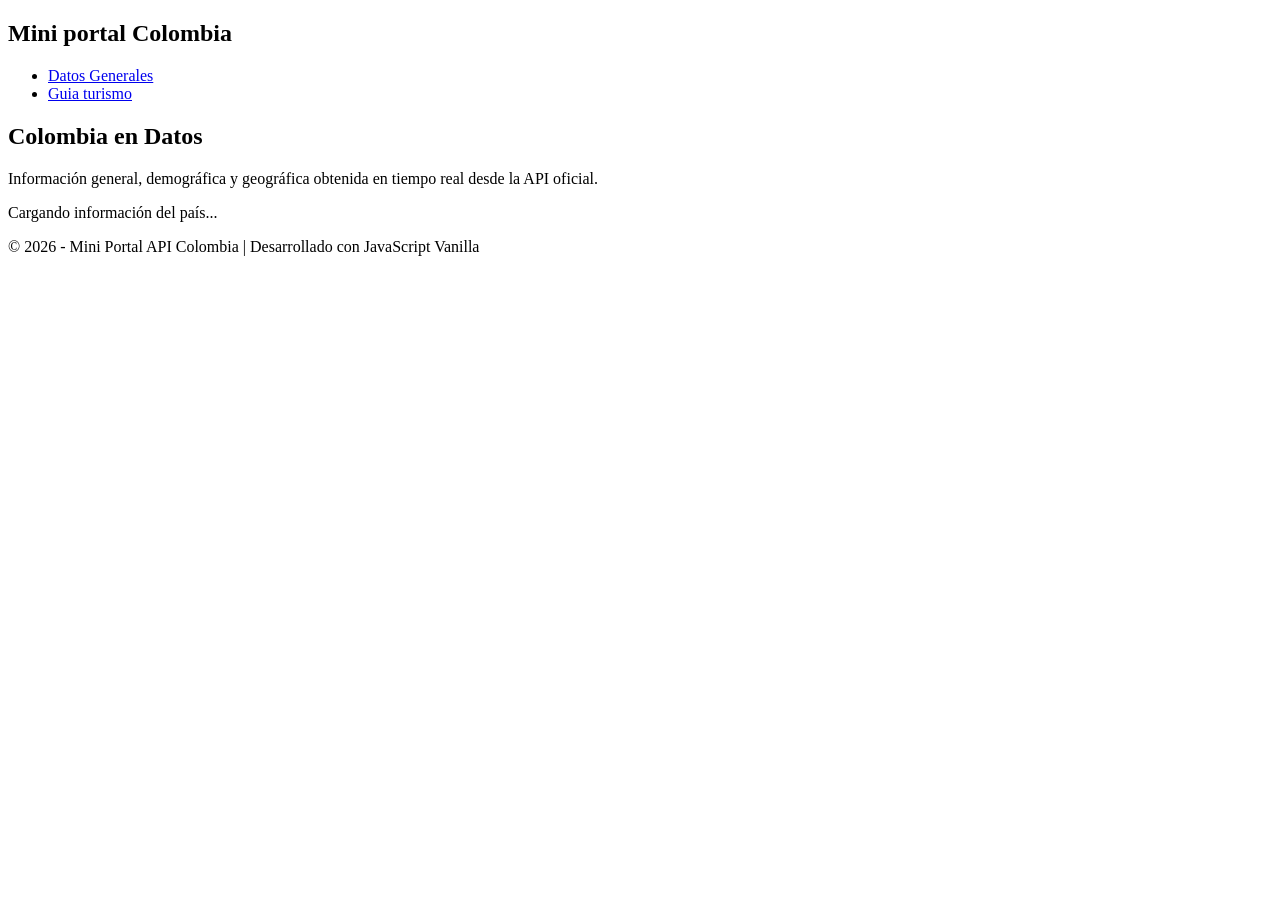
==== index.html @ 44c48192 "feat:" ====
<!DOCTYPE html>
<html lang="es">
<head>
    <meta charset="UTF-8">
    <meta name="viewport" content="width=device-width, initial-scale=1.0">
    <title>Colombia en datos - Mini Portal</title>
    <link rel = "stylesheet" href="./css/main.css">
    <link rel = "stylesheet" href="./css/index.css">
    <link rel = "icon" type="images/svg" href="./images/favicon.svg"
</head>
<body>
    
    <header>
        <nav class = "navbar">
            <h1> Mini portal Colombia </h1>
            <ul class = "nav.links">
                <li> <a href="index.html" class="active"> Datos Generales</a></li>
                <li> <a href="turismo.html"> Guia turismo</a></li>
            </ul>
        </nav>
    </header>

    <main class="container">
        <section class="hero">
            <h2>Colombia en Datos</h2>
            <p>Información general, demográfica y geográfica obtenida en tiempo real desde la API oficial.</p>
        </section>

        <!-- Contenedor para el mensaje de carga -->
        <div id="loading" class="loading">Cargando información del país...</div>

        <!-- Contenedor donde se renderizarán los datos dinámicamente -->
        <section id="country-container" class="country-grid"></section>

        <footer>
        <p>&copy; 2026 - Mini Portal API Colombia | Desarrollado con JavaScript Vanilla</p>
    </footer>

    <script src="./js/index.js"></script>
    
    </main>
</body>
</html>
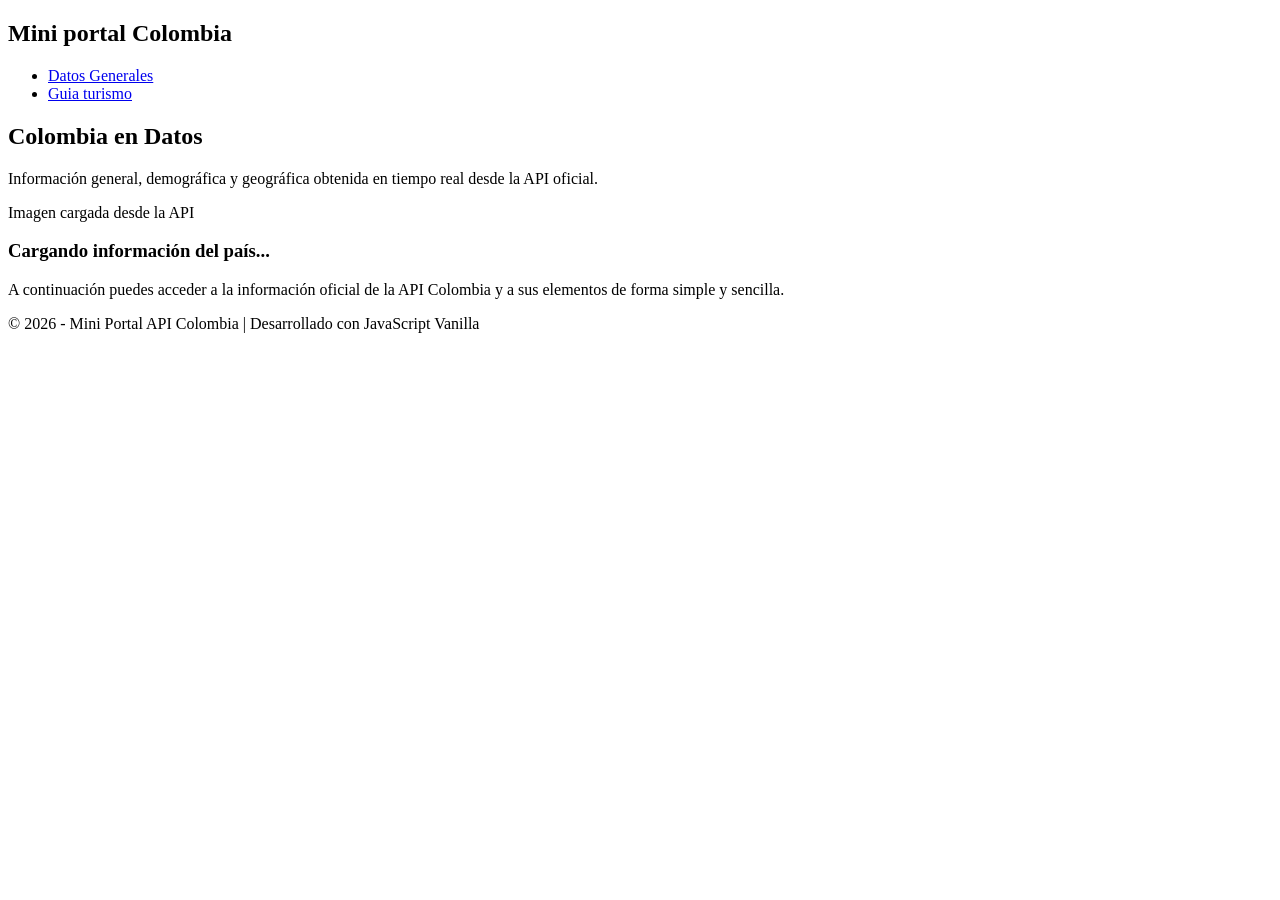
==== commit 0d36d583: "feat:" ====
--- a/index.html
+++ b/index.html
@@ -1,43 +1,60 @@
 <!DOCTYPE html>
 <html lang="es">
+    
 <head>
     <meta charset="UTF-8">
     <meta name="viewport" content="width=device-width, initial-scale=1.0">
     <title>Colombia en datos - Mini Portal</title>
     <link rel = "stylesheet" href="./css/main.css">
     <link rel = "stylesheet" href="./css/index.css">
-    <link rel = "icon" type="images/svg" href="./images/favicon.svg"
+    <link rel = "icon" type="images/svg" href="./images/favicon.svg">
 </head>
+
 <body>
     
     <header>
         <nav class = "navbar">
             <h1> Mini portal Colombia </h1>
-            <ul class = "nav.links">
+            <ul class = "nav-links">
                 <li> <a href="index.html" class="active"> Datos Generales</a></li>
                 <li> <a href="turismo.html"> Guia turismo</a></li>
             </ul>
         </nav>
     </header>
 
-    <main class="container">
-        <section class="hero">
-            <h2>Colombia en Datos</h2>
-            <p>Información general, demográfica y geográfica obtenida en tiempo real desde la API oficial.</p>
+    <main>
+
+        <section class="hero-1">
+            <div class="hero-1-content">
+                <div class = "herp-1-text">
+                    <h2>Colombia en Datos</h2>
+                    <p>Información general, demográfica y geográfica obtenida en tiempo real desde la API oficial.</p>
+                    <!--Boton creado desde js (Guia turismo)-->
+                </div>
+                <div class="img-api" id="hero-1-flag-container">
+                    <span>Imagen cargada desde la API</span>
+            </div>
         </section>
 
         <!-- Contenedor para el mensaje de carga -->
-        <div id="loading" class="loading">Cargando información del país...</div>
+        <section class="status-section">
+            <h3 id="loading" class="loading">Cargando información del país...</h3>
+            <p class="status-descripcion">A continuación puedes acceder a la información oficial de la API Colombia y a sus elementos de forma simple y sencilla.</p>
+            <!--Boton creado desde js (Buscar informacion)-->
+        </section>
 
         <!-- Contenedor donde se renderizarán los datos dinámicamente -->
-        <section id="country-container" class="country-grid"></section>
+        <section class="results-dark">
+            <div id="country-container" class="result-warpper"></div>
+            <!--Informacion traida desde js-->
+    </main>
 
-        <footer>
+    <script src="./js/index.js"></script>
+
+</body>
+
+    <footer>
         <p>&copy; 2026 - Mini Portal API Colombia | Desarrollado con JavaScript Vanilla</p>
     </footer>
 
-    <script src="./js/index.js"></script>
-    
-    </main>
-</body>
 </html>
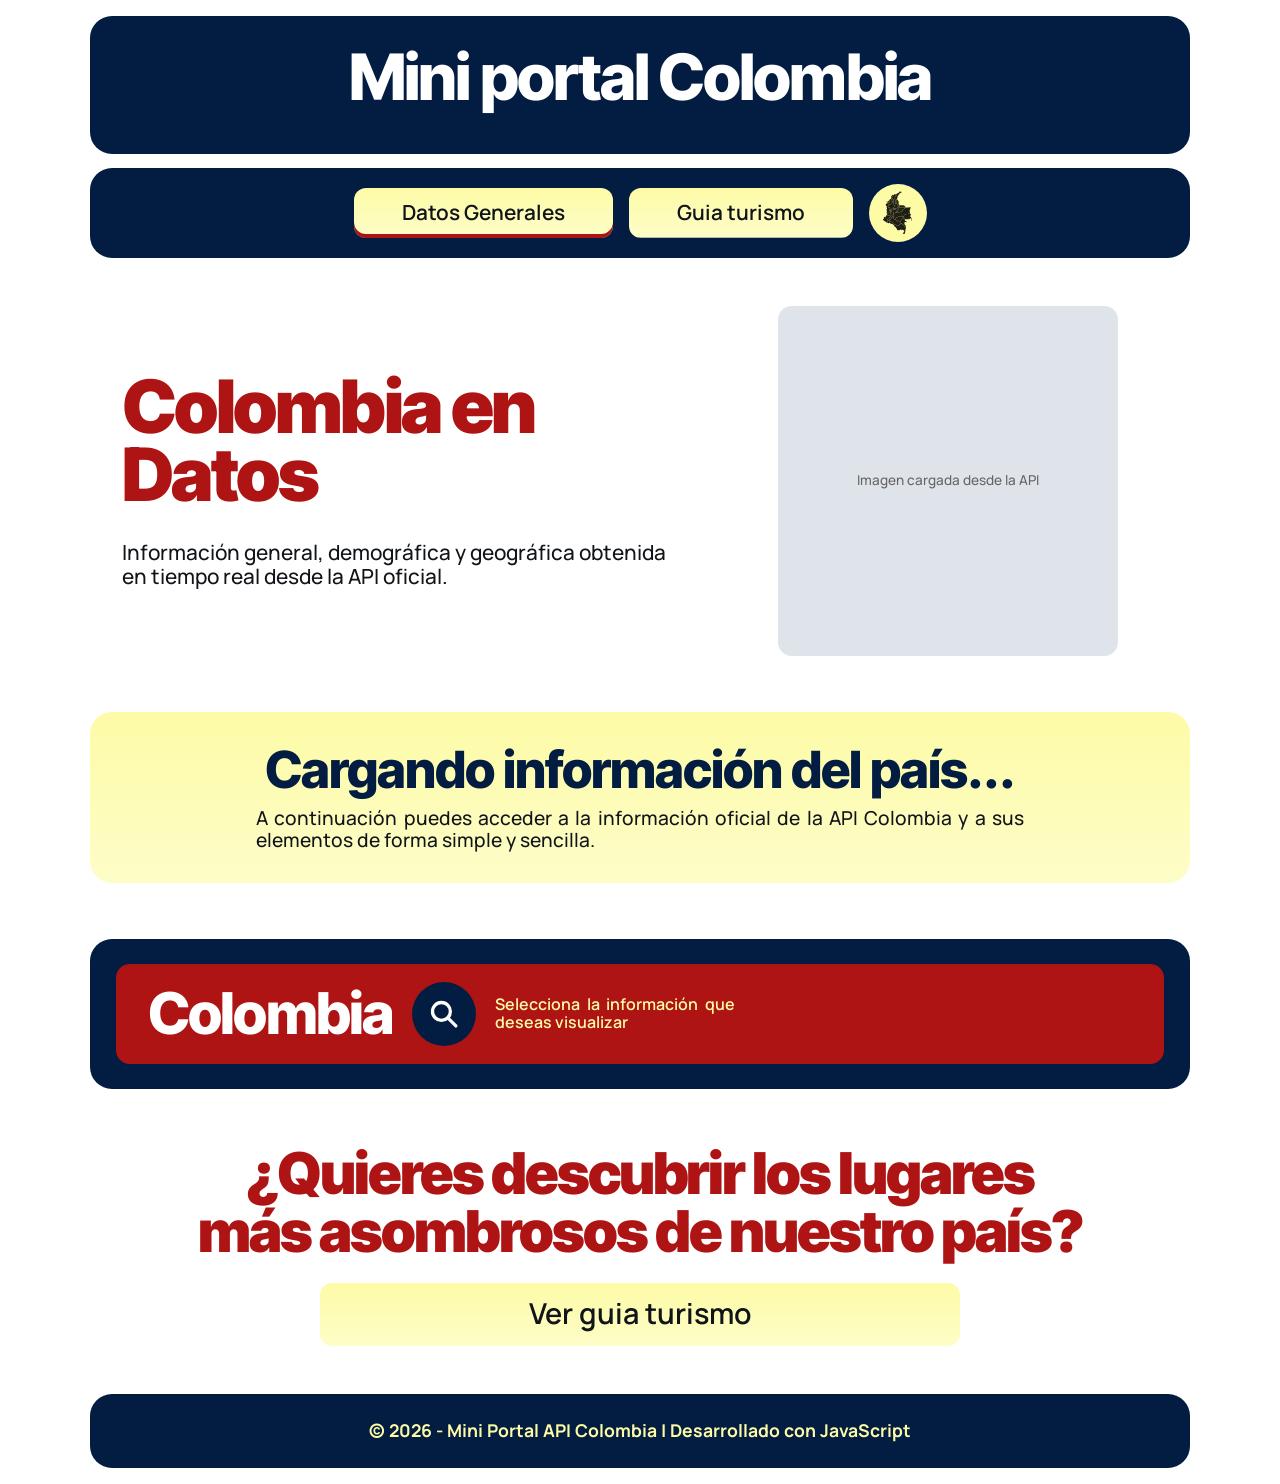
==== commit 7d5a2c5a: "feat: :art: Estructura del diseño en CSS Modificacion de clases desntro de los html para la buena vi" ====
--- a/index.html
+++ b/index.html
@@ -18,20 +18,21 @@
             <ul class = "nav-links">
                 <li> <a href="index.html" class="active"> Datos Generales</a></li>
                 <li> <a href="turismo.html"> Guia turismo</a></li>
+                <li> <img src="images/mapa.svg"></li>
             </ul>
         </nav>
     </header>
 
     <main>
 
-        <section class="hero-1">
-            <div class="hero-1-content">
-                <div class = "herp-1-text">
+        <section class="hero">
+            <div class="hero-content">
+                <div class = "hero-text">
                     <h2>Colombia en Datos</h2>
                     <p>Información general, demográfica y geográfica obtenida en tiempo real desde la API oficial.</p>
                     <!--Boton creado desde js (Guia turismo)-->
                 </div>
-                <div class="img-api" id="hero-1-flag-container">
+                <div class="img-api" id="hero-flag-container-1">
                     <span>Imagen cargada desde la API</span>
             </div>
         </section>
@@ -44,9 +45,28 @@
         </section>
 
         <!-- Contenedor donde se renderizarán los datos dinámicamente -->
-        <section class="results-dark">
-            <div id="country-container" class="result-warpper"></div>
-            <!--Informacion traida desde js-->
+        <section class="results">
+            <div id="country-container" class="result-warpper">
+                <h2 class="result-title">Colombia</h2>
+                <p class="information">Selecciona la información que deseas visualizar</p>
+                <a href="#arrive-information" class="btn-icon">
+                    <img scr="">
+                </a>
+            </div>
+
+            <div id="arrive-information">
+                <!--Informacion traida desde js-->
+            </div>
+
+            <div id="show-information">
+                <!--Aqui se vera el resultado de la busqueda-->
+            </div>
+        </section>
+
+        <section class="extra-info">
+            <h2>¿Quieres descubrir los lugares más asombrosos de nuestro país? </h2>
+            <a class="btn-turismo" href="turismo.html"> Ver guia turismo</a>
+        </section>
     </main>
 
     <script src="./js/index.js"></script>
@@ -54,7 +74,6 @@
 </body>
 
     <footer>
-        <p>&copy; 2026 - Mini Portal API Colombia | Desarrollado con JavaScript Vanilla</p>
+        <p>&copy; 2026 - Mini Portal API Colombia | Desarrollado con JavaScript</p>
     </footer>
-
 </html>
--- a/css/main.css
+++ b/css/main.css
@@ -0,0 +1,272 @@
+@import url('https://fonts.googleapis.com/css2?family=Inter+Tight:ital,wght@0,100..900;1,100..900&family=Manrope:wght@200..800&display=swap');
+
+/* ---------- Variables ---------- */
+:root {
+    --azul: #031d42;
+    --azul-2: #062b60;
+    --rojo: #ae1414;
+    --rojo-oscuro: #830d0d;
+    --amarillo: #fdfba6;
+    --amarillo-claro: #fdfdc8;
+    --negro: #111418;
+    --blanco: #ffffff;
+    --grad-amarillo: linear-gradient(180deg, var(--amarillo), var(--amarillo-claro));
+
+    --fuente-titulo: "Inter Tight", system-ui, sans-serif;
+    --fuente-texto: "Manrope", system-ui, sans-serif;
+
+    --radio: 22px;
+    --radio-md: 14px;
+    --ancho: 1100px;
+    --ease: cubic-bezier(0.22, 0.8, 0.3, 1);
+}
+
+/* ---------- Reset ---------- */
+*,
+*::before,
+*::after {
+    box-sizing: border-box;
+    margin: 0;
+    padding: 0;
+}
+
+html {
+    scroll-behavior: smooth;
+}
+
+body {
+    min-height: 100vh;
+    display: flex;
+    flex-direction: column;
+    font-family: var(--fuente-texto);
+    font-weight: 500;
+    line-height: 1.3;
+    color: var(--negro);
+    background: var(--blanco);
+}
+
+h1, h2, h3 {
+    font-family: var(--fuente-titulo);
+    line-height: 1;
+}
+
+img { max-width: 100%; display: block; }
+ul { list-style: none; }
+a { color: inherit; text-decoration: none; }
+
+:focus-visible {
+    outline: 3px solid var(--rojo);
+    outline-offset: 3px;
+}
+
+/* ---------- Ancho de página (con margen lateral como en el boceto) ---------- */
+header,
+main,
+footer {
+    width: min(var(--ancho), 100% - 2rem);
+    margin-inline: auto;
+}
+
+main {
+    flex: 1;
+    display: flex;
+    flex-direction: column;
+    gap: clamp(2rem, 5vw, 3.5rem);
+    padding-block: clamp(1.5rem, 4vw, 3rem);
+}
+
+/* ---------- Header: caja del título + caja de navegación ---------- */
+header { padding-top: 1rem; }
+
+.navbar {
+    display: flex;
+    flex-direction: column;
+    gap: 0.9rem;
+}
+
+.navbar h1 {
+    background: var(--azul);
+    color: var(--blanco);
+    border-radius: var(--radio);
+    padding: clamp(1.2rem, 4vw, 1.8rem) 1rem clamp(1.8rem, 5vw, 2.8rem);
+    text-align: center;
+    font-weight: 800;
+    font-size: clamp(2rem, 6vw, 4rem);
+    letter-spacing: -0.03em;
+    animation: caer 0.7s var(--ease) both;
+}
+
+.nav-links {
+    background: var(--azul);
+    border-radius: var(--radio);
+    padding: 1rem;
+    display: flex;
+    justify-content: center;
+    align-items: center;
+    flex-wrap: wrap;
+    gap: 1rem;
+    animation: aparecer 0.7s 0.15s var(--ease) both;
+}
+
+.nav-links li { display: flex; }
+
+/* Botón amarillo; al pasar el mouse se rellena de rojo con un barrido */
+.nav-links a {
+    display: block;
+    padding: 0.7rem clamp(1.2rem, 5vw, 3rem);
+    border-radius: 12px;
+    color: var(--negro);
+    font-weight: 600;
+    font-size: clamp(0.95rem, 2.4vw, 1.3rem);
+    background-image: linear-gradient(var(--rojo), var(--rojo)), var(--grad-amarillo);
+    background-repeat: no-repeat;
+    background-position: left center, center;
+    background-size: 0% 100%, 100% 100%;
+    transition: background-size 0.45s var(--ease), color 0.3s, transform 0.3s var(--ease), box-shadow 0.3s;
+}
+
+.nav-links a:hover,
+.nav-links a:focus-visible {
+    background-size: 100% 100%, 100% 100%;
+    color: var(--blanco);
+    transform: translateY(-3px);
+    box-shadow: 0 10px 18px rgba(0, 0, 0, 0.35);
+}
+
+.nav-links a.active {
+    box-shadow: inset 0 -4px 0 var(--rojo);
+}
+
+.nav-links a.active:hover {
+    box-shadow: 0 10px 18px rgba(0, 0, 0, 0.35);
+}
+
+/* Círculo del icono (img del mapa de Colombia) */
+.nav-links img {
+    width: clamp(44px, 8vw, 58px);
+    aspect-ratio: 1;
+    border-radius: 50%;
+    background: var(--amarillo);
+    object-fit: contain;
+    padding: 0.45rem;
+    transition: transform 0.6s var(--ease);
+}
+
+.nav-links img:hover { transform: rotate(360deg) scale(1.08); }
+
+/* ---------- Botones generales (también los creados desde JS) ---------- */
+button,
+.btn {
+    font-family: var(--fuente-texto);
+    font-size: 1rem;
+    font-weight: 700;
+    color: var(--blanco);
+    background: var(--rojo);
+    border: 0;
+    border-radius: 999px;
+    padding: 0.7rem 1.6rem;
+    cursor: pointer;
+    box-shadow: 0 4px 0 var(--rojo-oscuro);
+    transition: transform 0.25s var(--ease), box-shadow 0.25s, background-color 0.25s, color 0.25s;
+}
+
+button:hover,
+.btn:hover {
+    background: #c41919;
+    transform: translateY(-3px);
+    box-shadow: 0 7px 0 var(--rojo-oscuro), 0 14px 22px rgba(174, 20, 20, 0.3);
+}
+
+button:active,
+.btn:active {
+    transform: translateY(2px);
+    box-shadow: 0 2px 0 var(--rojo-oscuro);
+}
+
+/* ---------- Campos de texto (buscador) ---------- */
+input,
+select {
+    width: 100%;
+    font-family: var(--fuente-texto);
+    font-size: clamp(0.95rem, 2.4vw, 1.2rem);
+    font-weight: 500;
+    color: #333;
+    text-align: center;
+    background: var(--grad-amarillo);
+    border: 0;
+    border-radius: 12px;
+    padding: 0.9rem 1rem;
+    transition: transform 0.3s var(--ease), box-shadow 0.3s;
+}
+
+input::placeholder { color: #55555f; }
+
+input:hover { transform: translateY(-2px); }
+
+input:focus {
+    outline: none;
+    transform: translateY(-2px);
+    box-shadow: 0 0 0 4px rgba(253, 251, 166, 0.45);
+}
+
+/* ---------- Footer ---------- */
+footer {
+    margin-bottom: 1rem;
+    padding: 1.6rem 1rem;
+    background: var(--azul);
+    border-radius: var(--radio);
+    color: var(--amarillo);
+    text-align: center;
+    font-weight: 700;
+    font-size: clamp(0.8rem, 2vw, 1.1rem);
+}
+
+/* ---------- Animaciones ---------- */
+@keyframes aparecer {
+    from { opacity: 0; transform: translateY(18px); }
+    to   { opacity: 1; transform: none; }
+}
+
+@keyframes caer {
+    from { opacity: 0; transform: translateY(-24px); }
+    to   { opacity: 1; transform: none; }
+}
+
+@keyframes entrar-izq {
+    from { opacity: 0; transform: translateX(-40px); }
+    to   { opacity: 1; transform: none; }
+}
+
+@keyframes entrar-der {
+    from { opacity: 0; transform: translateX(40px) scale(0.96); }
+    to   { opacity: 1; transform: none; }
+}
+
+@keyframes revelar {
+    from { opacity: 0; transform: translateY(45px); }
+    to   { opacity: 1; transform: none; }
+}
+
+/* Aparición suave al desplazar (Chrome, Edge, Safari recientes; en otros navegadores simplemente se ven normal) */
+@supports (animation-timeline: view()) {
+    .status-section,
+    .results,
+    .extra-info,
+    .tabla-places,
+    footer {
+        animation: revelar linear both;
+        animation-timeline: view();
+        animation-range: entry 0% entry 35%;
+    }
+}
+
+/* Respeta a quien prefiere menos movimiento */
+@media (prefers-reduced-motion: reduce) {
+    html { scroll-behavior: auto; }
+    *,
+    *::before,
+    *::after {
+        animation: none !important;
+        transition: none !important;
+    }
+}
--- a/css/index.css
+++ b/css/index.css
@@ -0,0 +1,301 @@
+
+/* ---------- Hero ---------- */
+.hero-content {
+    display: grid;
+    grid-template-columns: minmax(0, 1.15fr) minmax(0, 0.85fr);
+    align-items: center;
+    gap: clamp(1rem, 4vw, 3rem);
+    padding-inline: clamp(0rem, 3vw, 2rem);
+}
+
+.hero-text {
+    animation: entrar-izq 0.8s var(--ease) both;
+}
+
+.hero-text h2 {
+    color: var(--rojo);
+    font-weight: 900;
+    font-size: clamp(2.4rem, 7vw, 4.6rem);
+    letter-spacing: -0.035em;
+    line-height: 0.92;
+    margin-bottom: clamp(1.2rem, 3vw, 2rem);
+}
+
+.hero-text p {
+    max-width: 34rem;
+    font-size: clamp(0.95rem, 2.4vw, 1.3rem);
+    line-height: 1.15;
+    text-align: justify;
+}
+
+/* Botón que crea JS dentro del hero */
+.hero-text button,
+.hero-text .btn {
+    margin-top: 1.4rem;
+}
+
+/* Imagen que llega de la API */
+.img-api {
+    justify-self: center;
+    width: 100%;
+    max-width: 340px;
+    aspect-ratio: 1 / 1.03;
+    display: flex;
+    align-items: center;
+    justify-content: center;
+    background: #dfe3ea;
+    border-radius: var(--radio-md);
+    overflow: hidden;
+    animation: entrar-der 0.9s 0.15s var(--ease) both;
+}
+
+.img-api span {
+    padding: 1rem;
+    text-align: center;
+    font-size: 0.85rem;
+    color: #666;
+}
+
+.img-api img {
+    width: 100%;
+    height: 100%;
+    object-fit: cover;
+    transition: transform 0.8s var(--ease);
+}
+
+.img-api:hover img { transform: scale(1.06); }
+
+/* ---------- Estado / carga ---------- */
+.status-section {
+    display: flex;
+    flex-direction: column;
+    align-items: center;
+    gap: 0.7rem;
+    padding: clamp(1.2rem, 3vw, 2rem) clamp(1rem, 4vw, 3rem);
+    background: var(--grad-amarillo);
+    border-radius: var(--radio);
+    text-align: center;
+}
+
+.loading {
+    color: var(--azul);
+    font-weight: 800;
+    font-size: clamp(1.6rem, 5vw, 3.2rem);
+    letter-spacing: -0.02em;
+}
+
+.loading.hidden { display: none; }
+
+.status-descripcion {
+    max-width: 48rem;
+    font-size: clamp(0.95rem, 2.2vw, 1.2rem);
+    line-height: 1.15;
+    text-align: justify;
+}
+
+.status-section button,
+.status-section .btn {
+    margin-top: 0.6rem;
+}
+
+/* ---------- Resultados (caja azul grande) ---------- */
+.results {
+    display: flex;
+    flex-direction: column;
+    gap: 1rem;
+    padding: clamp(0.8rem, 3vw, 1.6rem);
+    background: var(--azul);
+    border-radius: var(--radio);
+}
+
+/* Barra roja: título + lupa + texto (el HTML trae título, texto y lupa; con order se acomodan) */
+.result-warpper,
+.result-wrapper {
+    display: flex;
+    align-items: center;
+    flex-wrap: wrap;
+    gap: 0.8rem 1.2rem;
+    padding: clamp(0.8rem, 2vw, 1.1rem) clamp(1rem, 3vw, 2rem);
+    background: var(--rojo);
+    border-radius: var(--radio-md);
+}
+
+.result-title {
+    order: 1;
+    color: var(--blanco);
+    font-weight: 800;
+    font-size: clamp(2rem, 6vw, 3.6rem);
+    letter-spacing: -0.03em;
+}
+
+.btn-icon {
+    order: 2;
+    flex: 0 0 auto;
+    width: clamp(48px, 9vw, 64px);
+    aspect-ratio: 1;
+    border-radius: 50%;
+    background-color: var(--azul);
+    background-repeat: no-repeat;
+    background-position: center;
+    background-size: 52%;
+    /* lupa dibujada con SVG, no necesita imagen */
+    background-image: url("data:image/svg+xml,%3Csvg xmlns='http://www.w3.org/2000/svg' viewBox='0 0 24 24' fill='none' stroke='white' stroke-width='2.4' stroke-linecap='round'%3E%3Ccircle cx='10.5' cy='10.5' r='6.5'/%3E%3Cpath d='M15.5 15.5L21 21'/%3E%3C/svg%3E");
+    transition: transform 0.4s var(--ease), box-shadow 0.4s;
+}
+
+.btn-icon img { display: none; }
+
+.btn-icon:hover {
+    transform: scale(1.12) rotate(-10deg);
+    box-shadow: 0 0 0 5px rgba(253, 251, 166, 0.55);
+}
+
+.information {
+    order: 3;
+    flex: 1 1 10rem;
+    max-width: 15rem;
+    color: var(--amarillo);
+    font-size: clamp(0.8rem, 2vw, 1rem);
+    font-weight: 600;
+    line-height: 1.1;
+    text-align: justify;
+}
+
+/* Panel del buscador (lo llena JS) */
+#arrive-information {
+    padding: clamp(0.8rem, 3vw, 1.4rem) clamp(1rem, 5vw, 2.2rem);
+    background: var(--azul-2);
+    border-radius: var(--radio-md);
+}
+
+/* Contenedor de resultados: una tarjeta .result-box por búsqueda */
+#show-information {
+    display: flex;
+    flex-direction: column;
+    gap: 1rem;
+}
+
+/* Si JS todavía no puso nada, el panel no ocupa espacio */
+#arrive-information:not(:has(*)),
+#show-information:not(:has(*)) {
+    display: none;
+}
+
+/* Tarjeta de resultado: .result-box > .example + .result-row (.label + .value) */
+.result-box {
+    display: flex;
+    flex-direction: column;
+    gap: 0.9rem;
+    padding: clamp(0.8rem, 3vw, 1.4rem) clamp(1rem, 5vw, 2.2rem);
+    background: var(--azul-2);
+    border-radius: var(--radio-md);
+}
+
+.example,
+.value {
+    padding: 0.9rem 1rem;
+    background: var(--grad-amarillo);
+    border-radius: 12px;
+    text-align: center;
+    font-size: clamp(0.95rem, 2.4vw, 1.2rem);
+    color: #333;
+}
+
+.result-row {
+    display: grid;
+    grid-template-columns: minmax(0, 1fr) minmax(0, 1.3fr);
+    gap: 1rem;
+    align-items: start;
+}
+
+.label {
+    padding: 0.9rem 1rem;
+    background: var(--rojo);
+    color: var(--blanco);
+    border-radius: 12px;
+    font-weight: 600;
+    font-size: clamp(0.9rem, 2.2vw, 1.15rem);
+}
+
+.value-img {
+    min-height: 170px;
+    overflow: hidden;
+    padding: 0;
+    background: var(--grad-amarillo);
+    border-radius: 12px;
+}
+
+.value-img img {
+    width: 100%;
+    height: 100%;
+    object-fit: cover;
+}
+
+/* Lo que inserte JS aparece con suavidad */
+#arrive-information > *,
+#show-information > * {
+    animation: aparecer 0.55s var(--ease) both;
+}
+
+/* Botones sobre fondo azul: amarillos para que se vean */
+.results button,
+.results .btn {
+    color: var(--azul);
+    background: var(--amarillo);
+    box-shadow: 0 4px 0 rgba(0, 0, 0, 0.4);
+}
+
+.results button:hover,
+.results .btn:hover {
+    background: var(--blanco);
+    box-shadow: 0 7px 0 rgba(0, 0, 0, 0.4), 0 14px 22px rgba(0, 0, 0, 0.35);
+}
+
+/* ---------- Llamado a turismo ---------- */
+.extra-info {
+    display: flex;
+    flex-direction: column;
+    align-items: center;
+    gap: 1.4rem;
+    text-align: center;
+}
+
+.extra-info h2 {
+    max-width: 22ch;
+    color: var(--rojo);
+    font-weight: 900;
+    font-size: clamp(1.9rem, 6vw, 3.6rem);
+    letter-spacing: -0.035em;
+}
+
+/* Botón amarillo que se llena de rojo al pasar el mouse */
+.btn-turismo {
+    width: min(100%, 640px);
+    padding: 0.8rem 1rem;
+    border-radius: 12px;
+    color: var(--negro);
+    text-align: center;
+    font-weight: 600;
+    font-size: clamp(1.1rem, 3.5vw, 1.8rem);
+    background-image: linear-gradient(var(--rojo), var(--rojo)), var(--grad-amarillo);
+    background-repeat: no-repeat;
+    background-position: left center, center;
+    background-size: 0% 100%, 100% 100%;
+    transition: background-size 0.5s var(--ease), color 0.3s, transform 0.3s var(--ease), box-shadow 0.3s;
+}
+
+.btn-turismo:hover,
+.btn-turismo:focus-visible {
+    background-size: 100% 100%, 100% 100%;
+    color: var(--blanco);
+    transform: translateY(-4px) scale(1.02);
+    box-shadow: 0 14px 26px rgba(174, 20, 20, 0.35);
+}
+
+/* ---------- Responsive ---------- */
+@media (max-width: 560px) {
+    .hero-content { grid-template-columns: 1fr; padding-inline: 0; }
+    .img-api { max-width: 300px; }
+    .result-row { grid-template-columns: 1fr; }
+    .information { max-width: none; }
+}
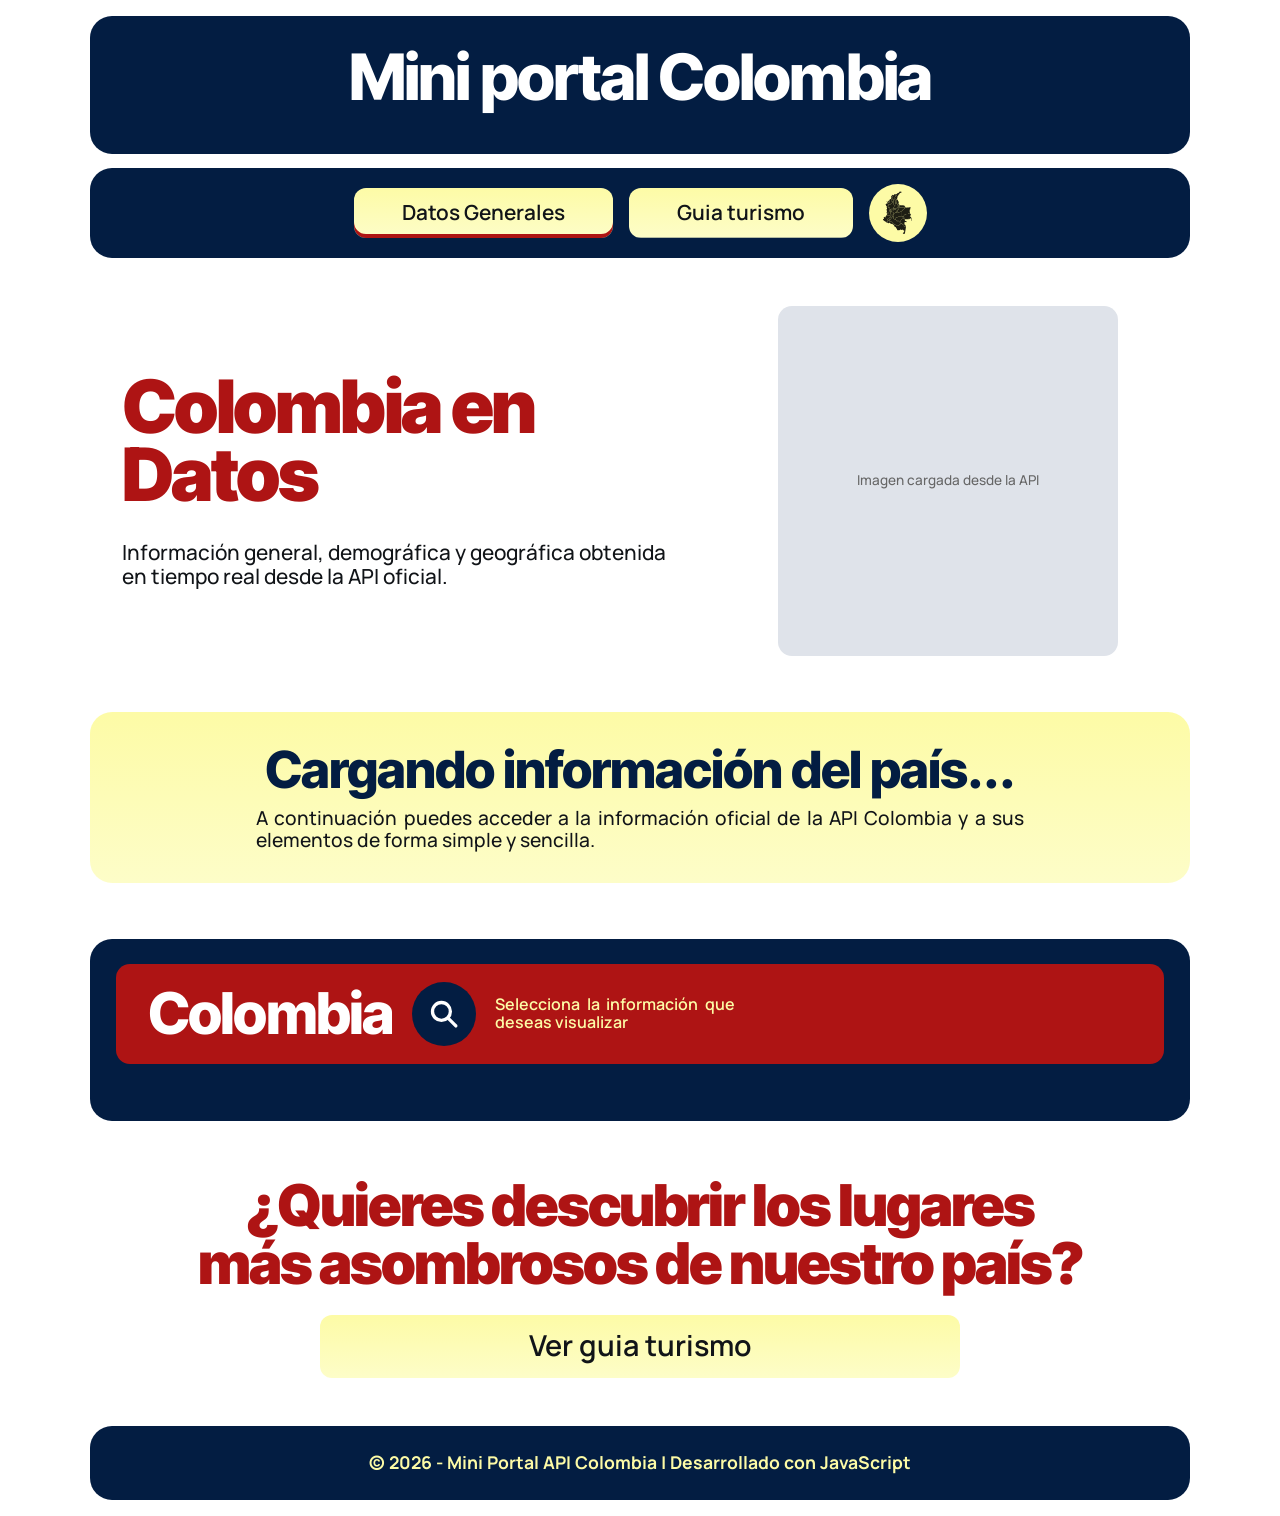
==== commit 46bb5785: "feat: :fire: Revision de los archivos html antes de tranajar en el JS" ====
--- a/index.html
+++ b/index.html
@@ -34,6 +34,7 @@
                 </div>
                 <div class="img-api" id="hero-flag-container-1">
                     <span>Imagen cargada desde la API</span>
+                </div>
             </div>
         </section>
 
@@ -49,16 +50,14 @@
             <div id="country-container" class="result-warpper">
                 <h2 class="result-title">Colombia</h2>
                 <p class="information">Selecciona la información que deseas visualizar</p>
-                <a href="#arrive-information" class="btn-icon">
-                    <img scr="">
-                </a>
+                <a href="#arrive-information" class="btn-icon"></a>
             </div>
 
-            <div id="arrive-information">
+            <div id="arrive-information-index">
                 <!--Informacion traida desde js-->
             </div>
 
-            <div id="show-information">
+            <div id="show-information-index">
                 <!--Aqui se vera el resultado de la busqueda-->
             </div>
         </section>
@@ -69,11 +68,11 @@
         </section>
     </main>
 
+    <footer>
+        <p>&copy; 2026 - Mini Portal API Colombia | Desarrollado con JavaScript</p>
+    </footer>
+
     <script src="./js/index.js"></script>
 
 </body>
-
-    <footer>
-        <p>&copy; 2026 - Mini Portal API Colombia | Desarrollado con JavaScript</p>
-    </footer>
 </html>
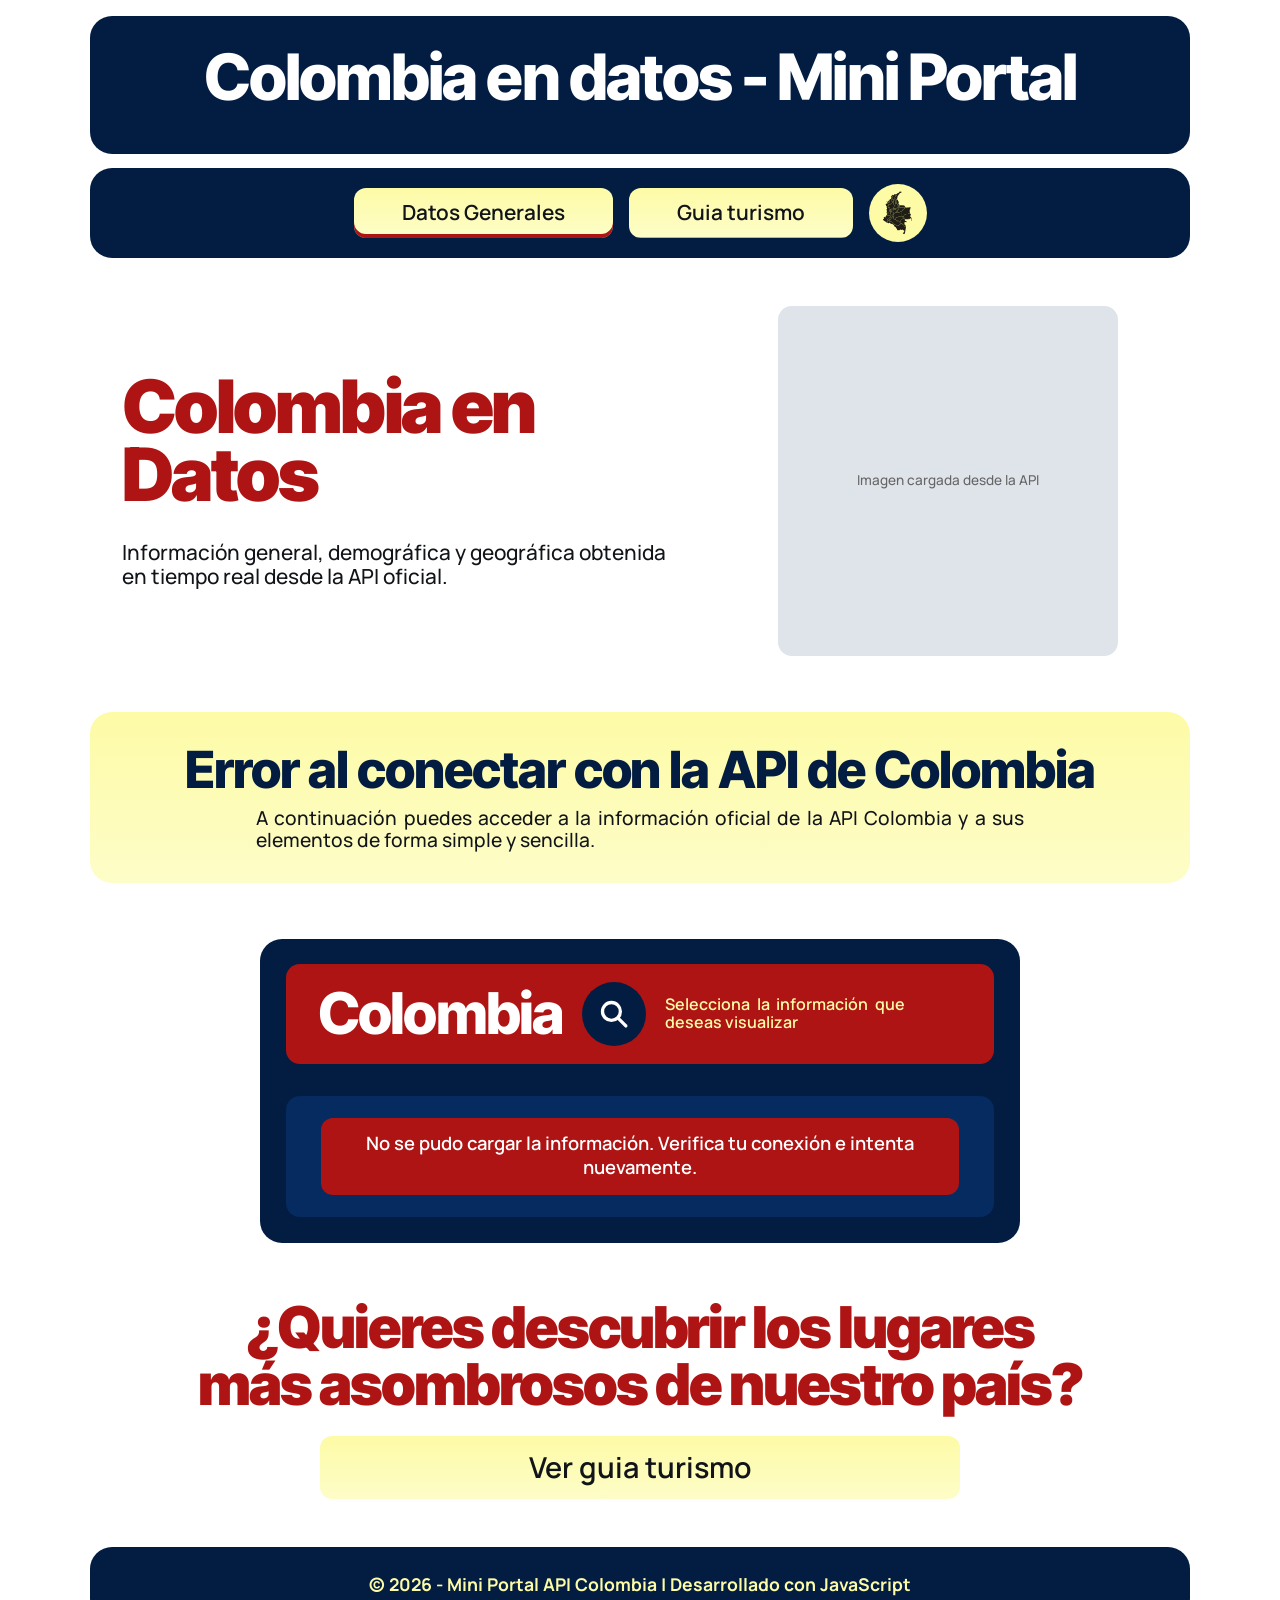
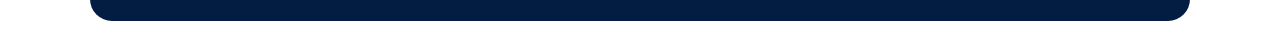
==== commit 67ce06c2: "feat: :art: Creacion del contenido dentro de los archivos JS" ====
--- a/index.html
+++ b/index.html
@@ -7,6 +7,7 @@
     <title>Colombia en datos - Mini Portal</title>
     <link rel = "stylesheet" href="./css/main.css">
     <link rel = "stylesheet" href="./css/index.css">
+    <link rel="stylesheet" href="./css/turismo.css">
     <link rel = "icon" type="images/svg" href="./images/favicon.svg">
 </head>
 
@@ -14,7 +15,7 @@
     
     <header>
         <nav class = "navbar">
-            <h1> Mini portal Colombia </h1>
+            <h1> Colombia en datos - Mini Portal </h1>
             <ul class = "nav-links">
                 <li> <a href="index.html" class="active"> Datos Generales</a></li>
                 <li> <a href="turismo.html"> Guia turismo</a></li>
@@ -50,7 +51,7 @@
             <div id="country-container" class="result-warpper">
                 <h2 class="result-title">Colombia</h2>
                 <p class="information">Selecciona la información que deseas visualizar</p>
-                <a href="#arrive-information" class="btn-icon"></a>
+                <a href="#arrive-information-index" class="btn-icon"></a>
             </div>
 
             <div id="arrive-information-index">
@@ -72,6 +73,7 @@
         <p>&copy; 2026 - Mini Portal API Colombia | Desarrollado con JavaScript</p>
     </footer>
 
+    <script src="./js/api.js"></script>
     <script src="./js/index.js"></script>
 
 </body>
--- a/css/turismo.css
+++ b/css/turismo.css
@@ -0,0 +1,86 @@
+
+/* El buscador de lugares es más angosto y centrado */
+.results {
+    width: min(100%, 760px);
+    margin-inline: auto;
+}
+
+/* Resultado de un lugar: [nombre + descripción] | [imagen] */
+.place-layout {
+    display: grid;
+    grid-template-columns: minmax(0, 1fr) minmax(0, 1.2fr);
+    gap: 1rem;
+    align-items: start;
+}
+
+.place-info {
+    display: flex;
+    flex-direction: column;
+    gap: 0.8rem;
+}
+
+.place-layout .value-img {
+    min-height: 200px;
+}
+
+/* ---------- Top de lugares turísticos ---------- */
+.tabla-places h2 {
+    padding: clamp(0.9rem, 3vw, 1.4rem) clamp(1rem, 3vw, 2rem);
+    background: var(--rojo);
+    color: var(--blanco);
+    border-radius: var(--radio-md);
+    font-weight: 800;
+    font-size: clamp(1.5rem, 5vw, 3rem);
+    letter-spacing: -0.03em;
+}
+
+.tabla-places table {
+    width: min(100%, 800px);
+    margin: 1.2rem auto 0;
+    border-collapse: separate;
+    border-spacing: 0.6rem 0.7rem;
+}
+
+.tabla-places th,
+.tabla-places td {
+    padding: 0.7rem 1rem;
+    background: var(--grad-amarillo);
+    border-radius: 12px;
+    text-align: center;
+    font-size: clamp(0.85rem, 2.4vw, 1.3rem);
+    transition: transform 0.3s var(--ease), box-shadow 0.3s, background-color 0.3s;
+}
+
+.tabla-places th { font-weight: 800; }
+
+/* Columna del número */
+.tabla-places th:first-child,
+.tabla-places td:first-child {
+    width: 3.4rem;
+    padding-inline: 0.4rem;
+    font-weight: 800;
+    font-size: clamp(1.1rem, 3.5vw, 2rem);
+}
+
+/* Hover: la fila se levanta */
+.tabla-places tbody tr:hover td {
+    transform: translateY(-3px);
+    box-shadow: 0 8px 16px rgba(3, 29, 66, 0.22);
+}
+
+/* Las filas que inserta JS entran una tras otra */
+.tabla-places tbody tr {
+    animation: aparecer 0.5s var(--ease) both;
+}
+
+.tabla-places tbody tr:nth-child(2) { animation-delay: 0.07s; }
+.tabla-places tbody tr:nth-child(3) { animation-delay: 0.14s; }
+.tabla-places tbody tr:nth-child(4) { animation-delay: 0.21s; }
+.tabla-places tbody tr:nth-child(5) { animation-delay: 0.28s; }
+.tabla-places tbody tr:nth-child(6) { animation-delay: 0.35s; }
+.tabla-places tbody tr:nth-child(n+7) { animation-delay: 0.42s; }
+
+@media (max-width: 560px) {
+    .place-layout { grid-template-columns: 1fr; }
+    .tabla-places table { border-spacing: 0.35rem 0.5rem; }
+}
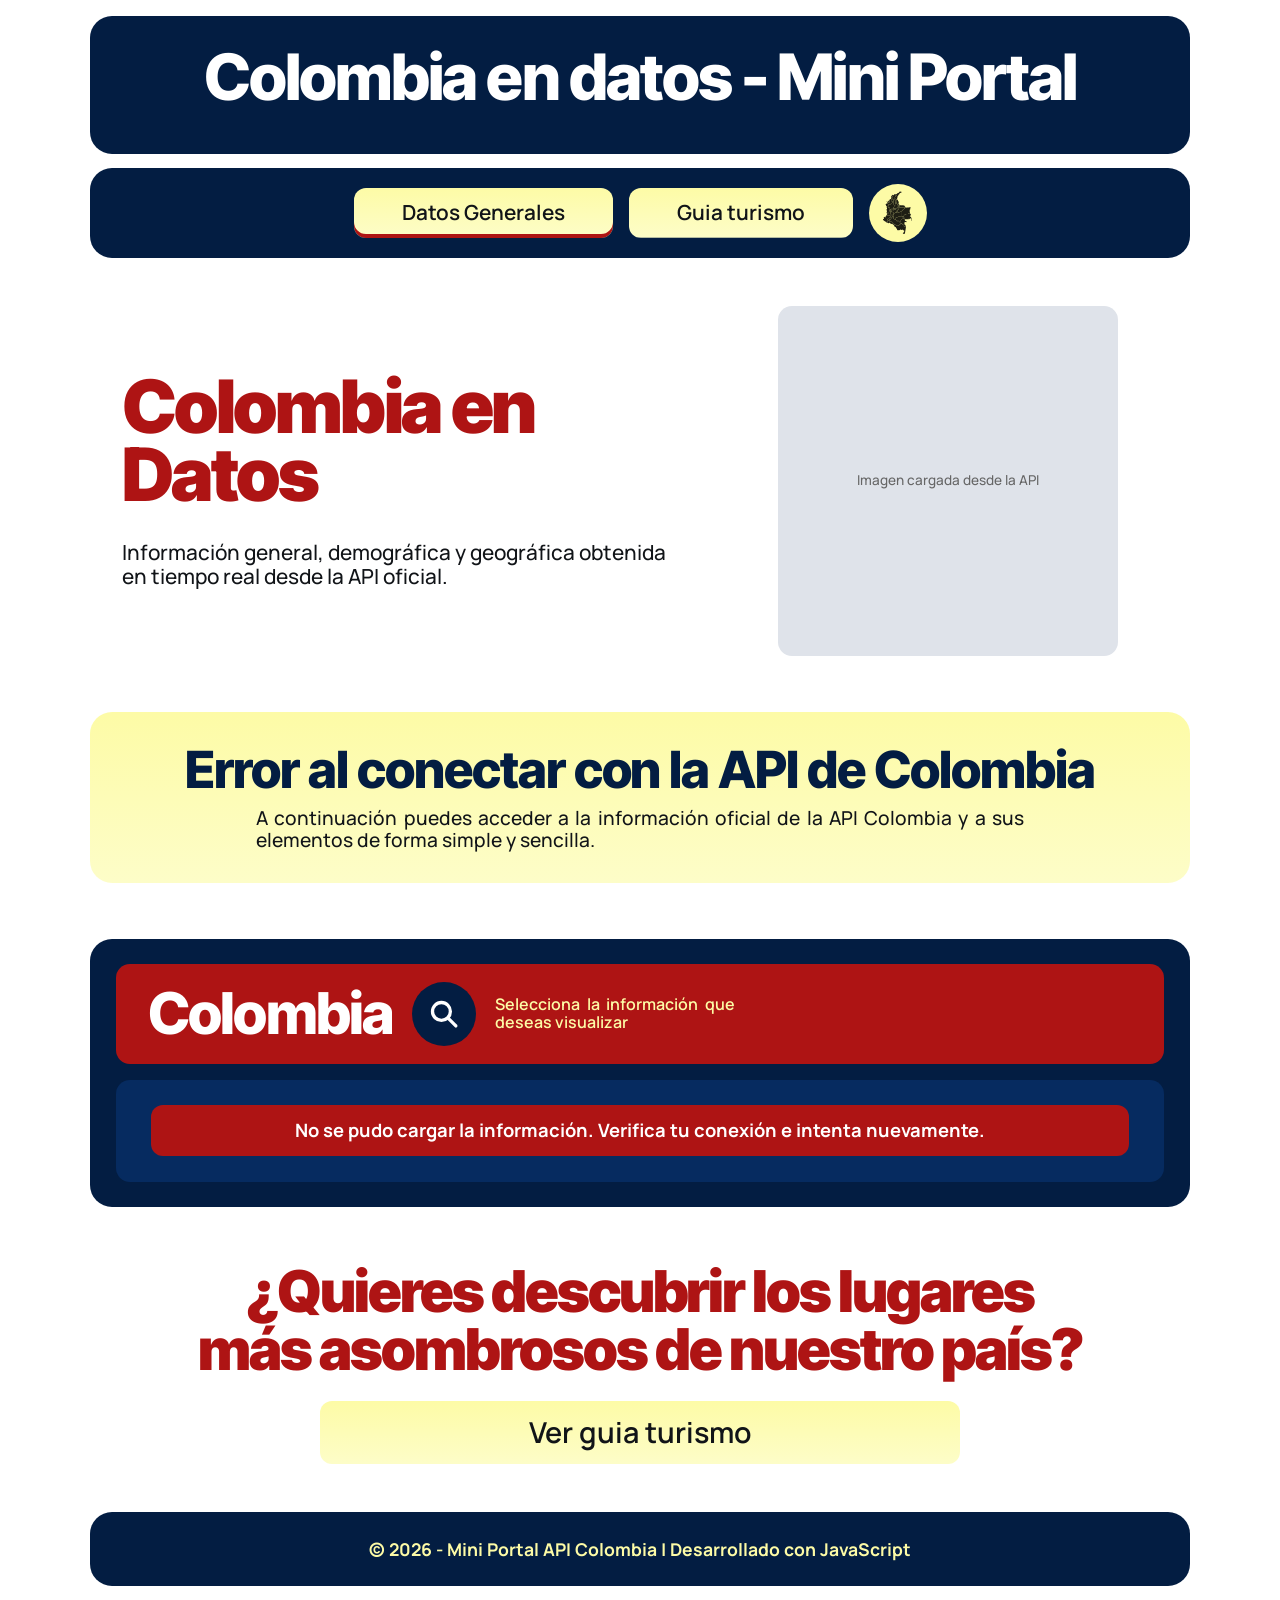
==== commit 7821138b: "feat: :fire: Revision del codigo en general" ====
--- a/index.html
+++ b/index.html
@@ -7,7 +7,6 @@
     <title>Colombia en datos - Mini Portal</title>
     <link rel = "stylesheet" href="./css/main.css">
     <link rel = "stylesheet" href="./css/index.css">
-    <link rel="stylesheet" href="./css/turismo.css">
     <link rel = "icon" type="images/svg" href="./images/favicon.svg">
 </head>
 
@@ -54,13 +53,9 @@
                 <a href="#arrive-information-index" class="btn-icon"></a>
             </div>
 
-            <div id="arrive-information-index">
-                <!--Informacion traida desde js-->
-            </div>
+            <div id="arrive-information-index"></div>
 
-            <div id="show-information-index">
-                <!--Aqui se vera el resultado de la busqueda-->
-            </div>
+            <div id="show-information-index"></div>
         </section>
 
         <section class="extra-info">
--- a/css/index.css
+++ b/css/index.css
@@ -160,69 +160,90 @@
     line-height: 1.1;
     text-align: justify;
 }
-
 /* Panel del buscador (lo llena JS) */
-#arrive-information {
+#arrive-information-index,
+#arrive-information-turismo {
     padding: clamp(0.8rem, 3vw, 1.4rem) clamp(1rem, 5vw, 2.2rem);
     background: var(--azul-2);
     border-radius: var(--radio-md);
 }
 
-/* Contenedor de resultados: una tarjeta .result-box por búsqueda */
-#show-information {
+/* Contenedor de resultados */
+#show-information-index,
+#show-information-turismo {
     display: flex;
     flex-direction: column;
     gap: 1rem;
 }
 
 /* Si JS todavía no puso nada, el panel no ocupa espacio */
-#arrive-information:not(:has(*)),
-#show-information:not(:has(*)) {
+#arrive-information-index:not(:has(*)),
+#show-information-index:not(:has(*)),
+#arrive-information-turismo:not(:has(*)),
+#show-information-turismo:not(:has(*)) {
     display: none;
 }
 
-/* Tarjeta de resultado: .result-box > .example + .result-row (.label + .value) */
+/* Tarjeta base de resultado */
 .result-box {
     display: flex;
     flex-direction: column;
-    gap: 0.9rem;
-    padding: clamp(0.8rem, 3vw, 1.4rem) clamp(1rem, 5vw, 2.2rem);
+    gap: 1rem;
+    padding: clamp(1rem, 3vw, 1.6rem) clamp(1rem, 5vw, 2.2rem);
     background: var(--azul-2);
     border-radius: var(--radio-md);
 }
 
-.example,
-.value {
-    padding: 0.9rem 1rem;
-    background: var(--grad-amarillo);
-    border-radius: 12px;
-    text-align: center;
-    font-size: clamp(0.95rem, 2.4vw, 1.2rem);
-    color: #333;
-}
-
+/* Modo 1: Fila horizontal (Etiqueta roja izquierda | Valor amarillo derecha) -> Ej: Capital */
 .result-row {
     display: grid;
-    grid-template-columns: minmax(0, 1fr) minmax(0, 1.3fr);
-    gap: 1rem;
-    align-items: start;
+    grid-template-columns: minmax(0, 0.85fr) minmax(0, 1.35fr);
+    gap: 1.2rem;
+    align-items: center;
+}
+
+/* Modo 2: Columna vertical centrada (Etiqueta roja arriba | Imagen o descripción abajo) -> Ej: Bandera y Turismo */
+.result-box.vertical-center {
+    align-items: center;
+}
+
+.result-box.vertical-center .label {
+    width: fit-content;
+    min-width: 210px;
+    padding-inline: 2rem;
+    text-align: center;
 }
 
 .label {
-    padding: 0.9rem 1rem;
+    padding: 0.85rem 1.2rem;
     background: var(--rojo);
     color: var(--blanco);
     border-radius: 12px;
-    font-weight: 600;
-    font-size: clamp(0.9rem, 2.2vw, 1.15rem);
-}
-
-.value-img {
-    min-height: 170px;
-    overflow: hidden;
-    padding: 0;
+    font-weight: 700;
+    font-size: clamp(0.95rem, 2.2vw, 1.15rem);
+    text-align: center;
+}
+
+.value {
+    width: 100%;
+    padding: 1rem 1.4rem;
     background: var(--grad-amarillo);
     border-radius: 12px;
+    text-align: center;
+    font-weight: 600;
+    font-size: clamp(0.95rem, 2.4vw, 1.15rem);
+    color: #222;
+}
+
+.value-img {
+    width: min(100%, 340px);
+    height: 190px;
+    overflow: hidden;
+    background: var(--grad-amarillo);
+    border-radius: 12px;
+    display: flex;
+    align-items: center;
+    justify-content: center;
 }
 
 .value-img img {
@@ -231,24 +252,12 @@
     object-fit: cover;
 }
 
-/* Lo que inserte JS aparece con suavidad */
-#arrive-information > *,
-#show-information > * {
+/* Animación de entrada */
+#arrive-information-index > *,
+#show-information-index > *,
+#arrive-information-turismo > *,
+#show-information-turismo > * {
     animation: aparecer 0.55s var(--ease) both;
-}
-
-/* Botones sobre fondo azul: amarillos para que se vean */
-.results button,
-.results .btn {
-    color: var(--azul);
-    background: var(--amarillo);
-    box-shadow: 0 4px 0 rgba(0, 0, 0, 0.4);
-}
-
-.results button:hover,
-.results .btn:hover {
-    background: var(--blanco);
-    box-shadow: 0 7px 0 rgba(0, 0, 0, 0.4), 0 14px 22px rgba(0, 0, 0, 0.35);
 }
 
 /* ---------- Llamado a turismo ---------- */
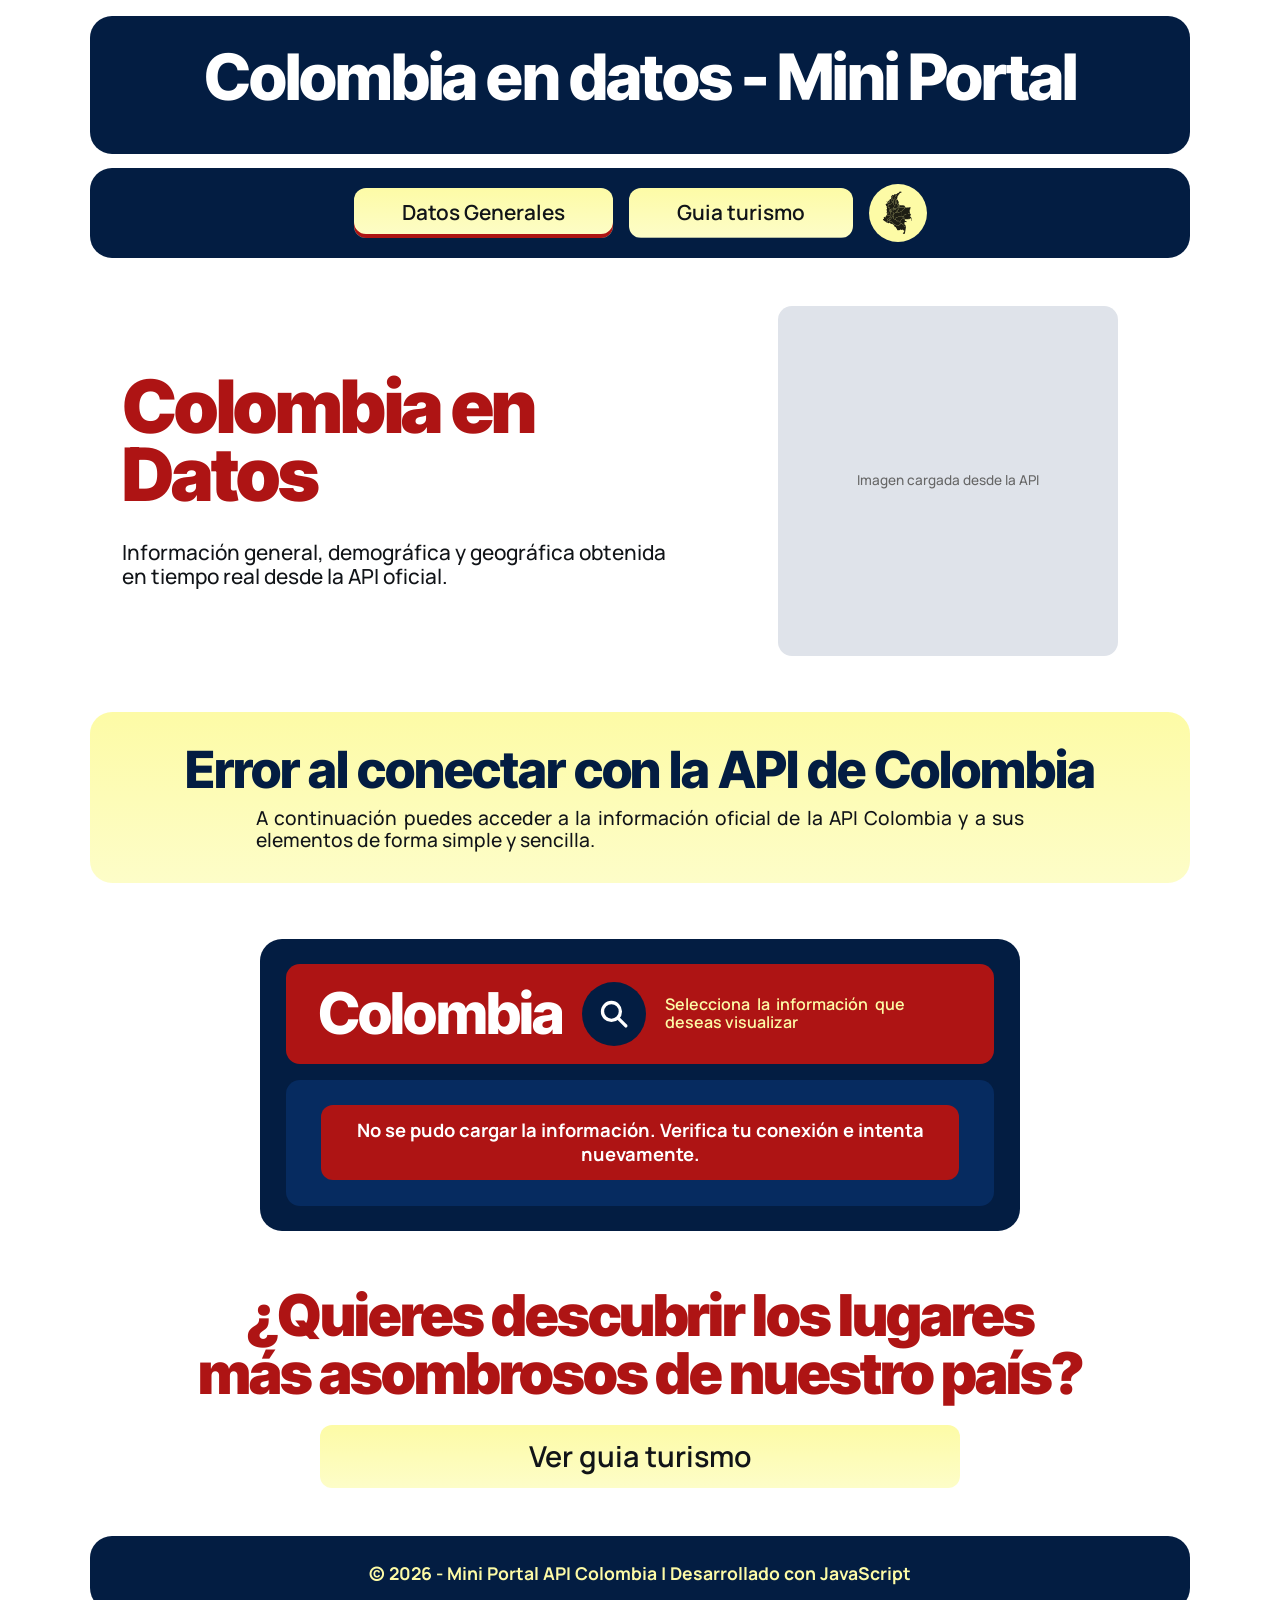
==== commit f3ebeafe: "feat:" ====
--- a/index.html
+++ b/index.html
@@ -7,6 +7,7 @@
     <title>Colombia en datos - Mini Portal</title>
     <link rel = "stylesheet" href="./css/main.css">
     <link rel = "stylesheet" href="./css/index.css">
+    <link rel="stylesheet" href="./css/turismo.css">
     <link rel = "icon" type="images/svg" href="./images/favicon.svg">
 </head>
 
--- a/css/turismo.css
+++ b/css/turismo.css
@@ -0,0 +1,204 @@
+/* El buscador de lugares es más angosto y centrado */
+.results {
+    width: min(100%, 760px);
+    margin-inline: auto;
+}
+
+/* ---------- Top de lugares turísticos ---------- */
+.tabla-places h2 {
+    padding: clamp(0.9rem, 3vw, 1.4rem) clamp(1rem, 3vw, 2rem);
+    background: var(--rojo);
+    color: var(--blanco);
+    border-radius: var(--radio-md);
+    font-weight: 800;
+    font-size: clamp(1.5rem, 5vw, 3rem);
+    letter-spacing: -0.03em;
+    text-align: center;
+}
+
+.tabla-places table {
+    width: min(100%, 820px);
+    margin: 1.4rem auto 0;
+    border-collapse: separate;
+    border-spacing: 0.7rem 0.75rem;
+}
+
+.tabla-places th,
+.tabla-places td {
+    padding: 0.75rem 1.1rem;
+    border-radius: 12px;
+    text-align: center;
+    font-size: clamp(0.85rem, 2.3vw, 1.15rem);
+    font-weight: 600;
+    color: #1a1a1a;
+    transition: transform 0.3s var(--ease), box-shadow 0.3s;
+}
+
+.tabla-places th {
+    font-weight: 800;
+}
+
+/* Columna 1: Número en amarillo */
+.tabla-places th:first-child,
+.tabla-places td:first-child {
+    width: 3.6rem;
+    padding-inline: 0.4rem;
+    background: var(--grad-amarillo);
+    font-weight: 800;
+    font-size: clamp(1.1rem, 3.2vw, 1.6rem);
+}
+
+/* Columna 2: Nombre del sitio en azul pastel[cite: 15] */
+.tabla-places th:nth-child(2),
+.tabla-places td:nth-child(2) {
+    background: #c8e1ff;
+}
+
+/* Columna 3: Lugar / Ubicación en rosado pastel[cite: 15] */
+.tabla-places th:nth-child(3),
+.tabla-places td:nth-child(3) {
+    background: #fba8a4;
+}
+
+/* Hover: la fila se levanta */
+.tabla-places tbody tr:hover td {
+    transform: translateY(-3px);
+    box-shadow: 0 8px 16px rgba(3, 29, 66, 0.18);
+}
+
+/* ---------- Top de lugares turísticos ---------- */
+.tabla-places h2 {
+    padding: clamp(0.9rem, 3vw, 1.4rem) clamp(1rem, 3vw, 2rem);
+    background: var(--rojo);
+    color: var(--blanco);
+    border-radius: var(--radio-md);
+    font-weight: 800;
+    font-size: clamp(1.5rem, 5vw, 3rem);
+    letter-spacing: -0.03em;
+    text-align: center;
+}
+
+.places-list {
+    width: min(100%, 840px);
+    margin: 1.5rem auto 0;
+    display: flex;
+    flex-direction: column;
+    gap: 1rem;
+}
+
+/* Fila superior (tanto para el encabezado como para cada tarjeta) */
+.place-header,
+.place-row-top {
+    display: grid;
+    grid-template-columns: 3.6rem 1.3fr 1fr;
+    gap: 0.7rem;
+    align-items: center;
+}
+
+.place-header {
+    padding-inline: 1rem;
+}
+
+/* Estilos compartidos de las 3 píldoras */
+.col-num,
+.col-name,
+.col-loc {
+    padding: 0.7rem 1rem;
+    border-radius: 12px;
+    text-align: center;
+    font-weight: 700;
+    font-size: clamp(0.85rem, 2.2vw, 1.1rem);
+    color: #1a1a1a;
+    min-height: 2.8rem;
+    display: flex;
+    align-items: center;
+    justify-content: center;
+}
+
+/* Columna 1: Amarillo */
+.col-num {
+    padding-inline: 0.4rem;
+    background: var(--grad-amarillo);
+    font-weight: 800;
+    font-size: clamp(1.1rem, 3vw, 1.5rem);
+}
+
+/* Columna 2: Azul pastel */
+.col-name {
+    background: #c8e1ff;
+}
+
+/* Columna 3: Rosado pastel */
+.col-loc {
+    background: #fba8a4;
+}
+
+/* Tarjeta gris suave que agrupa fila + descripción + imagen (igual al boceto) */
+.place-item {
+    background: #efefef;
+    border-radius: var(--radio-md);
+    padding: 1rem;
+    display: flex;
+    flex-direction: column;
+    gap: 1.1rem;
+    transition: transform 0.3s var(--ease), box-shadow 0.3s;
+    animation: aparecer 0.5s var(--ease) both;
+}
+
+.place-item:hover {
+    transform: translateY(-3px);
+    box-shadow: 0 10px 20px rgba(3, 29, 66, 0.14);
+}
+
+.place-row-top {
+    cursor: pointer;
+}
+
+/* Cuerpo interno: Descripción + Imagen centrada */
+.place-details {
+    display: flex;
+    flex-direction: column;
+    align-items: center;
+    gap: 1.1rem;
+    padding: 0.2rem 1rem 0.6rem;
+}
+
+.place-desc {
+    max-width: 65ch;
+    text-align: center;
+    font-weight: 600;
+    font-size: clamp(0.9rem, 2.1vw, 1.05rem);
+    line-height: 1.4;
+    color: #222;
+}
+
+.place-img-box {
+    width: min(100%, 340px);
+    height: 185px;
+    background: var(--grad-amarillo);
+    border-radius: 12px;
+    overflow: hidden;
+    display: flex;
+    align-items: center;
+    justify-content: center;
+}
+
+.place-img-box img {
+    width: 100%;
+    height: 100%;
+    object-fit: cover;
+}
+
+@media (max-width: 600px) {
+    .place-header {
+        display: none;
+    }
+
+    .place-row-top {
+        grid-template-columns: 3rem 1fr;
+    }
+
+    .col-loc {
+        grid-column: 1 / -1;
+    }
+}
